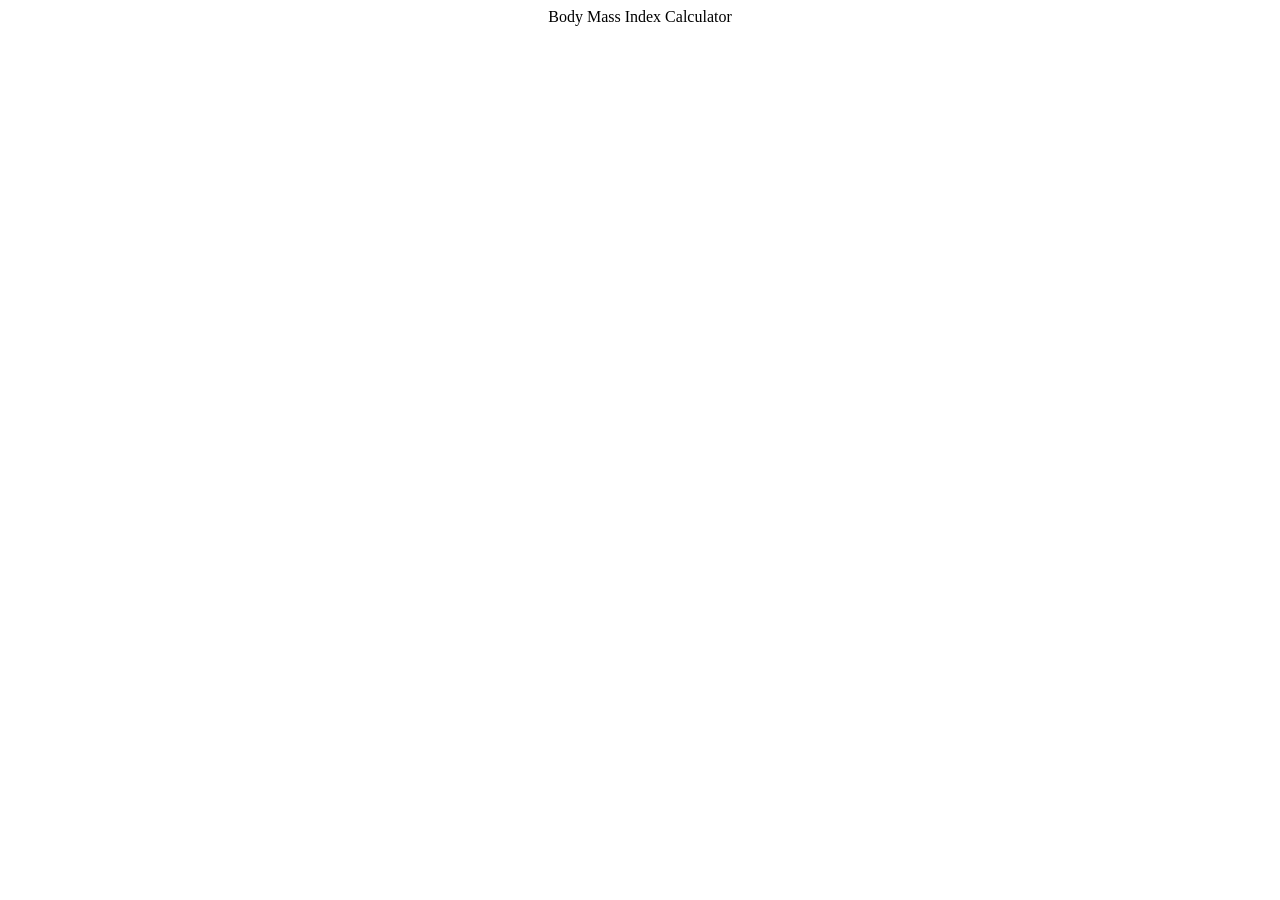
==== JS/pro-bmiCalculator.html @ 194cbab1 "ok" ====
<!DOCTYPE html>
<html lang="en">
<head>
    <meta charset="UTF-8">
    <meta name="viewport" content="width=device-width, initial-scale=1.0">
    <title>Body Mass Index</title>
    <style>
        *{
            text-align: center;
        }
    </style>
</head>
<body>
Body Mass Index Calculator
    <script>

    </script>
</body>
</html>
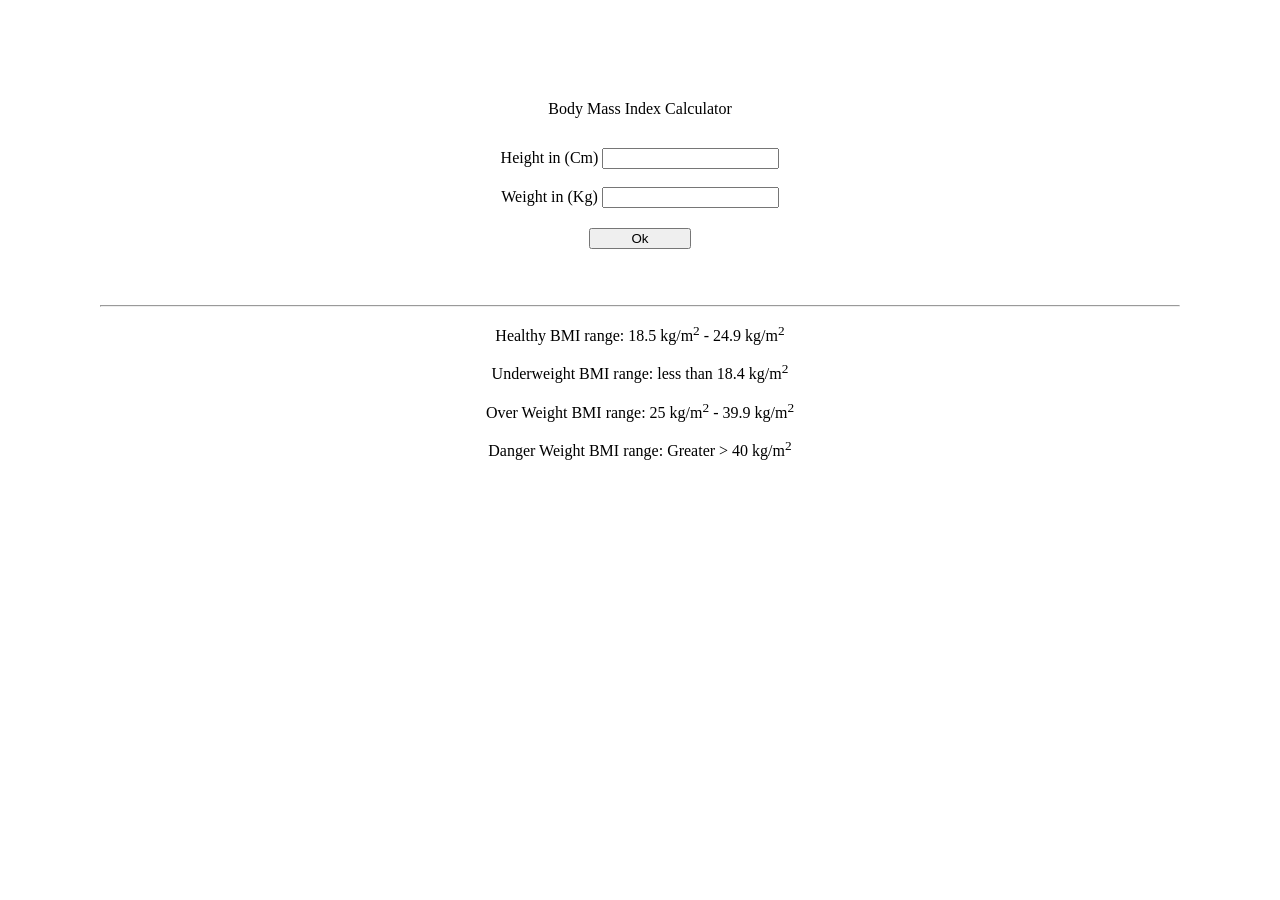
==== commit 22cc392f: "push" ====
--- a/JS/pro-bmiCalculator.html
+++ b/JS/pro-bmiCalculator.html
@@ -7,13 +7,58 @@
     <style>
         *{
             text-align: center;
+            
         }
+        body{
+            margin:100px;
+        }
+        button{
+            margin-top:20px;
+            margin-bottom:30px;
+            padding-left: 40px; 
+            padding-right: 40px; 
+        }
+        .ui{
+            padding-top:30px;
+        }   
     </style>
 </head>
 <body>
 Body Mass Index Calculator
+<form class="ui">
+    <label for="height">Height in (Cm)</label> <input type="text" name="height" id="height"> <br> <br>
+    <label for="weight">Weight in (Kg)</label> <input type="text" name="weight" id="weight"> <br>
+    <button>Ok</button>
+</form>
+<div class="result"></div> <br> <hr>
+<p>Healthy BMI range: 18.5 kg/m<sup>2</sup> - 24.9 kg/m<sup>2</sup></p>
+<p>Underweight BMI range: less than 18.4 kg/m<sup>2</sup> </p>
+<p>Over Weight BMI range: 25 kg/m<sup>2</sup> - 39.9 kg/m<sup>2</sup></p>
+<p>Danger Weight BMI range: Greater > 40 kg/m<sup>2</sup></p>
+
     <script>
-
+        const hold=document.querySelector('form');
+        const result=document.querySelector('.result')
+        console.log(result);
+        
+        hold.addEventListener('submit', (data)=>{
+            data.preventDefault();
+                // Take data from form
+                const height=parseInt(document.querySelector('#height').value);
+                const weight=parseInt(document.querySelector('#weight').value);
+                if(height==='' || isNaN(height) || height<2){
+                    result.innerHTML="Invalid height.";
+                }
+                else if(weight==='' || isNaN(weight) || weight<2){
+                    result.innerHTML="Invalid weight.";
+                }
+                else{
+                    const res=(weight/((height*height)/10000)).toFixed(2);
+                    result.innerHTML=res;
+                }
+        });
+    
+        
     </script>
 </body>
 </html>
